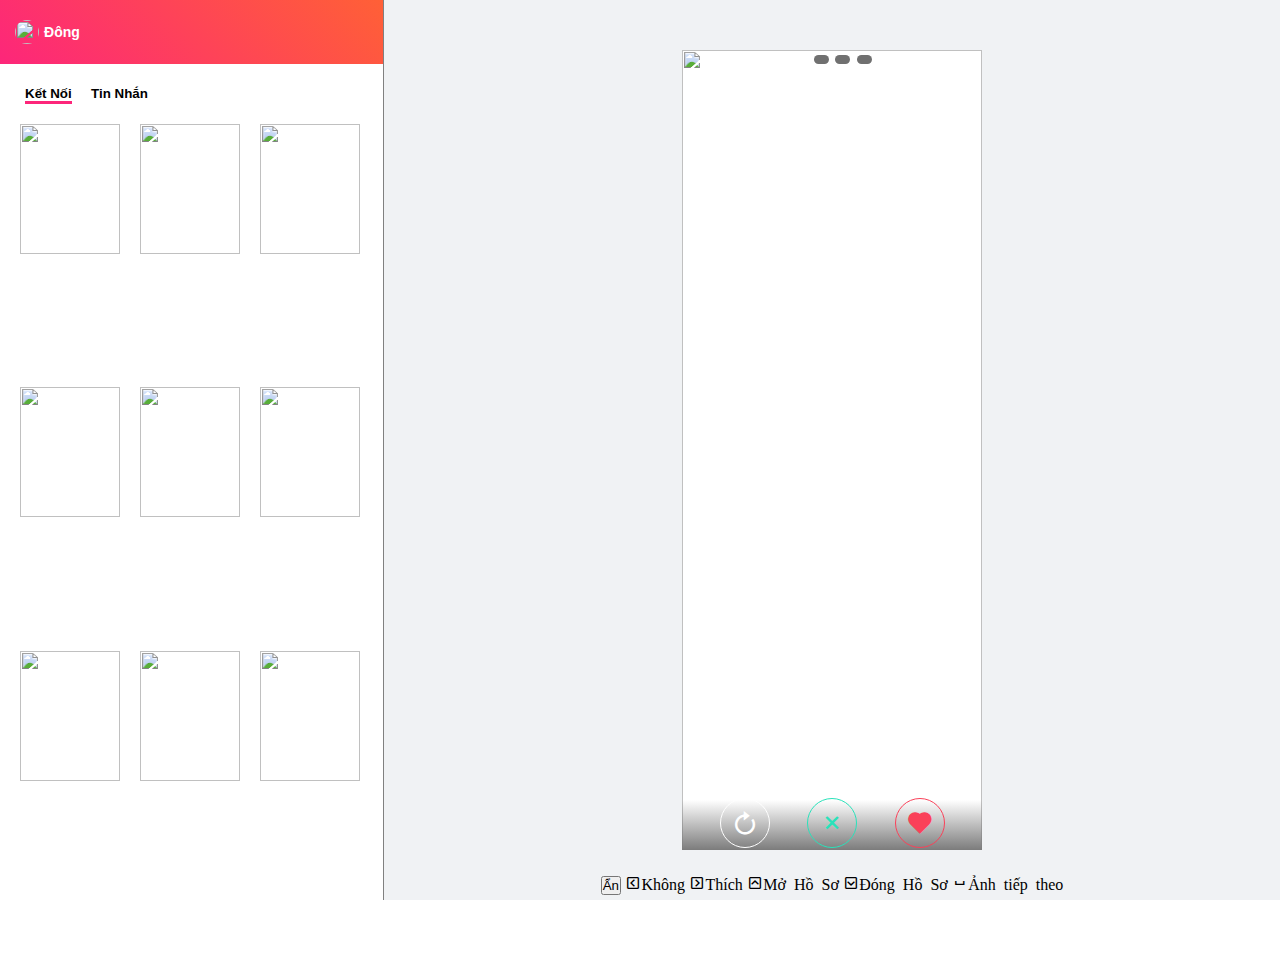
==== Project RobinTinder/website/index.html @ 0c8e7c8d "new" ====
<!DOCTYPE html>
<html lang="en">
<head>
    <meta charset="UTF-8">
    <meta http-equiv="X-UA-Compatible" content="IE=edge">
    <meta name="viewport" content="width=device-width, initial-scale=1.0">
    <link href='https://unpkg.com/boxicons@2.1.1/css/boxicons.min.css' rel='stylesheet'>
    <title>Robin Hẹn hò</title>
    <link rel="stylesheet" href="./css/style.css" />
</head>
<body>
    <div class="main">
        <aside class="nav">
            <div class="nav__header">
                <div class="nav__hearder--profile">
                    <a href="#">
                        <img src = "https://scontent.fhph1-3.fna.fbcdn.net/v/t1.6435-1/c1.64.198.199a/p200x200/141433767_1108249559690088_990288042436184426_n.jpg?_nc_cat=107&ccb=1-5&_nc_sid=7206a8&_nc_ohc=5yxEM9Iimv0AX_4k7Ox&_nc_ht=scontent.fhph1-3.fna&oh=00_AT-vqYdzU7_RG4YwBws_REoHUQ_G1kzl29AkfIijrbwnXg&oe=61FCEA38">
                        <h3>Đông</h3>
                    </a>
                </div>
                <div class="nav__header--contact"></div>
            </div>
            <div class="nav__qc"></div>
            <div class="nav_content">
                <div class="nav_content-button">
                    <button type="button" class="nav-button nav-active" data-value = "ket_noi"><spam>Kết Nối</spam></button>
                    <button type="button" class="nav-button" data-value = "tin_nhan"><spam>Tin Nhắn</spam></button>
                </div>
                <div class="nav__content-main" id = "js_nav_content_main"></div>
            </div>
        </aside>
        <div class="content">
            <div class="content__profile">
                <div class="menu" id="js_menu_imgs"></div>
                <div class="content__profile-imgs" id="js_imgs_profile"></div>
                <div class="slide_button">
                    <i class='bx bx-chevron-left' onclick="plusDivs(-1)"></i>
                    <i class='bx bx-chevron-right' onclick="plusDivs(1)"></i>
                </div>
                <div class="content__tt">
                    <div class="content__tt-i" style = " color: #ffffff ; border: 1px solid #ffffff;"><i class='bx bx-revision' ></i></div>
                    <div class="content__tt-i" style = " color:#29e2ba ; border: 1px solid #29e2ba"><i class='bx bx-x'></i></div>
                    <div class="content__tt-i" style = " color: #fa4159 ;  border: 1px solid #fa4159"><i class='bx bxs-heart'></i></div>
                </div>
            </div>
            <div class="content_hd">
                <button>Ẩn</button>
                <i class='bx bx-chevron-left-square'><span>Không</span></i>
                <i class='bx bx-chevron-right-square'>T<span>hích</span></i>
                <i class='bx bx-chevron-up-square'><span>Mở Hồ Sơ</span> </i>
                <i class='bx bx-chevron-down-square'><span>Đóng Hồ Sơ</span> </i>
                <i class='bx bx-space-bar'><span>Ảnh tiếp theo</span></i>
            </div>
        </div>
    </div>
</body>
<script  type="text/javascript" src ="./js/main.js" ></script>
</html>
---- Project RobinTinder/website/css/style.css ----
*{
    margin: 0;
    padding: 0;
    box-sizing: border-box;
}
body{
    font-family: sans-serif,Helvetica,Arial;
    overflow: hidden;

}
a{
    text-decoration: none;
}
.main{
    background-color: #f0f2f4;
    height: 100vh;
    width: 100%;
    display: flex;
}
.nav{
    position: relative;
    flex-basis: 30%;
    min-width: 250px;
    height: 100%;
    border-right: .1px solid gray;
}
.nav__header{
    background: linear-gradient(
45deg,#fd267a,#ff6036);
    background-image: linear-gradient(
45deg, rgb(253, 38, 122), rgb(255, 96, 54));
    width: 100%;
    display: flex;
    overflow: hidden;
}
.nav__hearder--profile{
    padding: 15px 10px;
}
.nav__hearder--profile a{
    display: flex;
    padding: 5px;
    align-items: center;
    color: #fff;
    font-size: 12px;
    flex-basis: 25%;
    cursor: pointer;
}
.nav__hearder--profile img{
    height: 1.5rem;
    width: 1.5rem;
    border-radius: 50%;
    margin-right: 5px;
}
.nav__hearder--profile a:hover{
    background-color: rgba(0,0,0,.32)!important;
    border-radius: 36px;
}
.nav_content{
    background-color: #fff;
    padding: 10px;
    height: 100%;
    overflow: hidden;
}
.nav_content-button{
    padding: 10px;
}
.nav-button{
    border: none;
    background-color: #fff;
    font-weight: bold;
    cursor: pointer;
    margin-right: 10px;
    margin-left: 5px;
}
.nav-active{
    border-bottom: 3px solid #fd267a;
}
.nav__content-main{
    overflow: scroll;
    height: calc(100% - 90px);
    width: 100%;
    display: flex;
    flex-wrap: wrap;
}
.nav__content-main  .connection{
    position: relative;
    cursor: pointer;
}
.nav__content-main  .connection img{
    width: 100px;
    height: 130px;
    object-fit: cover;
    margin: 10px;
}
.nav__content-main .connection .connection_span{
    width: 90%;
    white-space: pre-wrap;
    position: absolute;
    left: 15px;
    bottom: 40px;
    color: #fff;
}
.nav__content-main .connection .connection_span h3{
    position: absolute;
    font-size: 12px;
    hyphens: none;
    white-space: nowrap;
    text-overflow: ellipsis;
    overflow: hidden;
    max-width: 80%;
}


.nav__content-main .messger{
    height: 80px;
    width: 100%;
    display: flex;
    cursor: pointer;
}

.nav__content-main .messger img{
    width: 50px;
    height: 50px;
    object-fit: cover;
    margin: 10px;
    border-radius: 50%;
}
.nav__content-main .messger .connection_span{
    font-size: 12px;
    hyphens: none;
   
    white-space: nowrap;
    text-overflow: ellipsis;
    overflow: hidden;
    max-width: 80%;
}
.nav__content-main .messger .messger-content {
    margin: 10px;
    padding: 5px;
}
.nav__content-main .messger .messger-content p {
    color: grey;
    font-size: 13px;
    text-align: center;
    padding: 5px;
    hyphens: none;
    white-space: nowrap;
    text-overflow: ellipsis;
    overflow: hidden;
    width: 100%;
    max-width: 80%;
}
::-webkit-scrollbar {
    display: none;
}
.content{
    height: 100%;
    position: relative;
    overflow: hidden; 
    text-align: center;
    flex-basis: 70%;
}
.content__profile{
    position: absolute;
    width: 300px;
    background-color: #fff;
    height: calc(100vh - 100px);
    top: 50%;
    left: 50%;
    transform: translate(-50%, -50%);
    overflow: hidden;
}
.content__profile-imgs{
    position: absolute;
    left: 0;
    top: 0;
    z-index: 15;
    width: 100%;
    height: 100%;
}
.slide {
    width: 100%;
    height: 100%;
    background-size: cover;
    background-position: 50% 50%;
    transition: left 0s .75s;
    object-fit: cover;
}
.slide_button{
    position: absolute;
    left: 0;
    top: 0;
    width: 100%;
    height: 100%;
    z-index: 125;
    display: flex;
}
.slide_button i {
    font-size: 50px;
    color: #fff;
    width: 50%;
    height: 100%;
    display: flex;
    align-items: center;
    cursor: pointer;
}
.slide_button i:nth-child(1){
    justify-content: flex-start;
}
.slide_button i:nth-child(2){
    justify-content: flex-end;
}
.slide_button i :hover{
    background: rgba(255,255,255,0.15);
}
.menu{
    position: absolute;
    left: 0;
    z-index: 120;
    width: 100%;
    top: 5px;
}
.menu label {
    cursor: pointer;
    display: inline-block;
    width: 15px;
    height: 9px;
    background: rgb(112 112 112);
    border-radius: 50px;
    margin: 0 .2em 1em;
    transition: all .3s ease;
}
.content__tt{
    position: absolute;
    display: flex;
    justify-content: space-evenly;
    align-items: center;
    left: 0;
    z-index: 130;
    width: 100%;
    bottom: 0;
    height: 50px;
    background-image: linear-gradient( 
        0deg, rgb(124 124 124), rgb(255, 96, 54,0))
}
.content__tt .content__tt-i{
    width: 50px;
    height: 50px;
    /* padding: 10px; */
    border-radius: 50%;
    display: flex;
    align-items: center;
    justify-content: center;
    font-size: 1.75rem;
    cursor: pointer;
    margin-bottom: 5px;
}
.content__tt .content__tt-i :hover{
    font-size: 2rem;
}
.content_hd{
    position: absolute;
    bottom: 5px;
    left: 50%;
    transform: translate(-50%,0);
    width: 100%;
}
.content_hd i {
    
}
@media screen and (max-width: 760px) {
    .nav{
        display: none;
    }
}
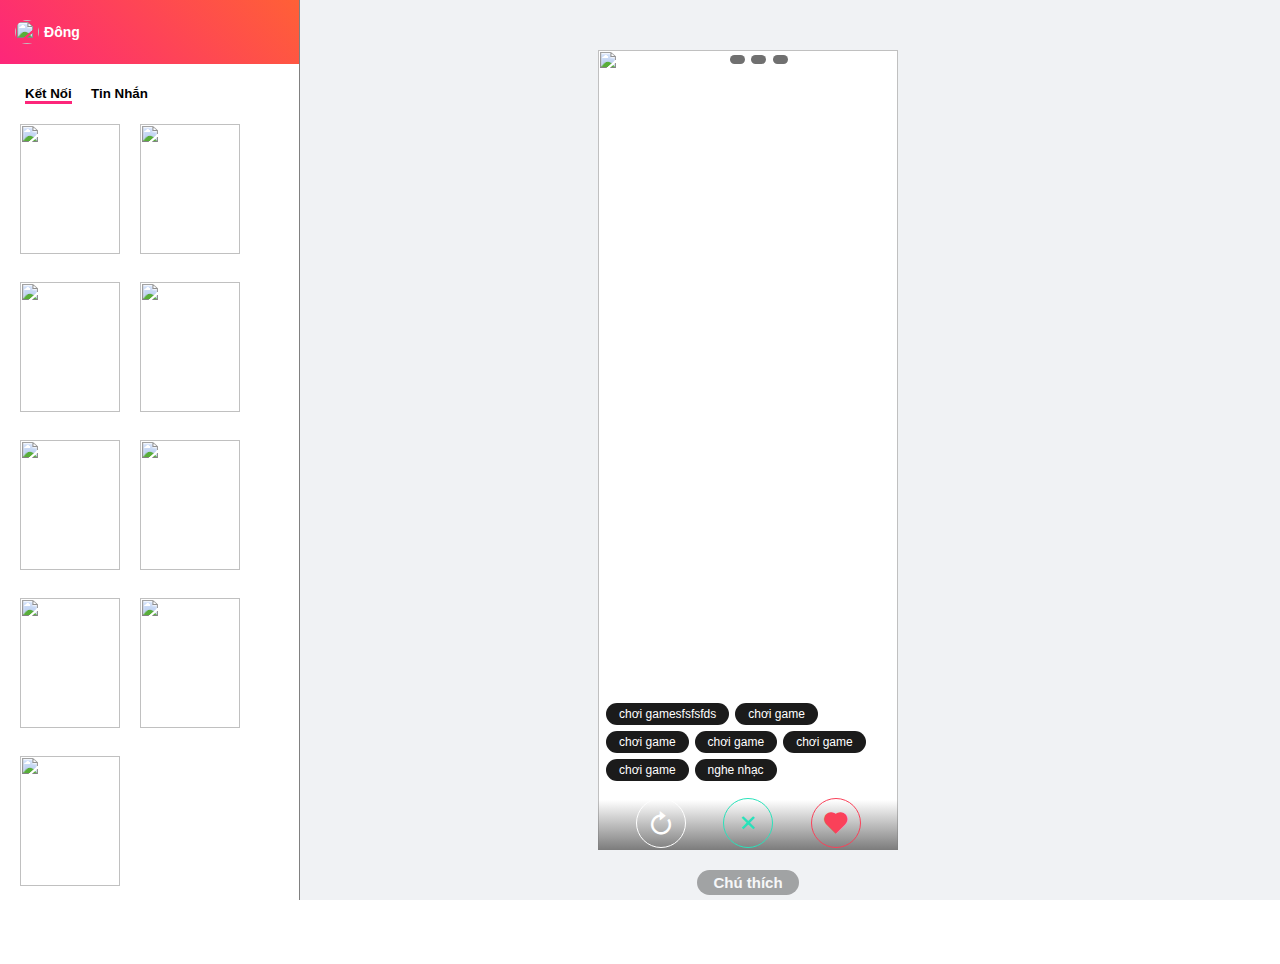
==== commit 91dc2cf4: "update" ====
--- a/Project RobinTinder/website/index.html
+++ b/Project RobinTinder/website/index.html
@@ -5,37 +5,41 @@
     <meta http-equiv="X-UA-Compatible" content="IE=edge">
     <meta name="viewport" content="width=device-width, initial-scale=1.0">
     <link href='https://unpkg.com/boxicons@2.1.1/css/boxicons.min.css' rel='stylesheet'>
+    <!-- jQuery library -->
+	<script src="https://ajax.googleapis.com/ajax/libs/jquery/3.4.1/jquery.min.js"></script>
+
+	<!-- Popper JS -->
+	<script src="https://cdnjs.cloudflare.com/ajax/libs/popper.js/1.16.0/umd/popper.min.js"></script>
+
+	<!-- Latest compiled JavaScript -->
+	<script src="https://maxcdn.bootstrapcdn.com/bootstrap/4.4.1/js/bootstrap.min.js"></script>
+
     <title>Robin Hẹn hò</title>
     <link rel="stylesheet" href="./css/style.css" />
+    <script  type="text/javascript" src ="./js/config.js" ></script>
+
 </head>
 <body>
     <div class="main">
         <aside class="nav">
             <div class="nav__header">
                 <div class="nav__hearder--profile">
-                    <a href="#">
-                        <img src = "https://scontent.fhph1-3.fna.fbcdn.net/v/t1.6435-1/c1.64.198.199a/p200x200/141433767_1108249559690088_990288042436184426_n.jpg?_nc_cat=107&ccb=1-5&_nc_sid=7206a8&_nc_ohc=5yxEM9Iimv0AX_4k7Ox&_nc_ht=scontent.fhph1-3.fna&oh=00_AT-vqYdzU7_RG4YwBws_REoHUQ_G1kzl29AkfIijrbwnXg&oe=61FCEA38">
-                        <h3>Đông</h3>
-                    </a>
+                    
                 </div>
                 <div class="nav__header--contact"></div>
             </div>
             <div class="nav__qc"></div>
             <div class="nav_content">
-                <div class="nav_content-button">
-                    <button type="button" class="nav-button nav-active" data-value = "ket_noi"><spam>Kết Nối</spam></button>
-                    <button type="button" class="nav-button" data-value = "tin_nhan"><spam>Tin Nhắn</spam></button>
-                </div>
-                <div class="nav__content-main" id = "js_nav_content_main"></div>
             </div>
         </aside>
         <div class="content">
             <div class="content__profile">
                 <div class="menu" id="js_menu_imgs"></div>
                 <div class="content__profile-imgs" id="js_imgs_profile"></div>
+                <div class="content__profile-main" id="js_main_profile"></div>
                 <div class="slide_button">
-                    <i class='bx bx-chevron-left' onclick="plusDivs(-1)"></i>
-                    <i class='bx bx-chevron-right' onclick="plusDivs(1)"></i>
+                    <i class='bx bx-chevron-left' onclick="app.plusDivs(-1)"></i>
+                    <i class='bx bx-chevron-right' onclick="app.plusDivs(1)"></i>
                 </div>
                 <div class="content__tt">
                     <div class="content__tt-i" style = " color: #ffffff ; border: 1px solid #ffffff;"><i class='bx bx-revision' ></i></div>
@@ -44,12 +48,27 @@
                 </div>
             </div>
             <div class="content_hd">
-                <button>Ẩn</button>
-                <i class='bx bx-chevron-left-square'><span>Không</span></i>
-                <i class='bx bx-chevron-right-square'>T<span>hích</span></i>
-                <i class='bx bx-chevron-up-square'><span>Mở Hồ Sơ</span> </i>
-                <i class='bx bx-chevron-down-square'><span>Đóng Hồ Sơ</span> </i>
-                <i class='bx bx-space-bar'><span>Ảnh tiếp theo</span></i>
+                <button onclick="noneitems()">Chú thích</button>
+                <div class="content_hd-item">
+                    <i class='bx bx-space-bar'></i>
+                    <span>Ảnh tiếp theo</span>
+                </div>
+                <div class="content_hd-item">
+                    <i class='bx bx-chevron-left-square'></i>
+                    <span>Không</span>
+                </div>
+                <div class="content_hd-item">
+                    <i class='bx bx-chevron-right-square'></i>
+                    <span>Thích</span>
+                </div>
+                <div class="content_hd-item">
+                    <i class='bx bx-chevron-up-square'> </i>
+                <span>Mở Hồ Sơ</span>
+                </div>
+                <div class="content_hd-item">
+                    <i class='bx bx-chevron-down-square'> </i>
+                    <span>Đóng Hồ Sơ</span>
+                </div>
             </div>
         </div>
     </div>
--- a/Project RobinTinder/website/css/style.css
+++ b/Project RobinTinder/website/css/style.css
@@ -19,7 +19,7 @@
 }
 .nav{
     position: relative;
-    flex-basis: 30%;
+    width: 300px;
     min-width: 250px;
     height: 100%;
     border-right: .1px solid gray;
@@ -178,6 +178,13 @@
     width: 100%;
     height: 100%;
 }
+.content__profile-imgs h1{
+    position: absolute;
+    left: 50%;
+    top: 50%;
+    z-index: 30;
+    transform: translate(-50%, -50%);
+}
 .slide {
     width: 100%;
     height: 100%;
@@ -258,15 +265,149 @@
 .content__tt .content__tt-i :hover{
     font-size: 2rem;
 }
-.content_hd{
+.content_hd {
     position: absolute;
     bottom: 5px;
-    left: 50%;
-    transform: translate(-50%,0);
-    width: 100%;
-}
-.content_hd i {
-    
+    width: 100%;
+    display: flex;
+    justify-content: center;
+}
+.content_hd-item {
+    position: relative;
+    text-align: center;
+    display: flex;
+    align-items: center;
+    margin-right: 10px;
+    text-transform: uppercase;
+    display: none;
+}
+.content_hd .content_hd-item i {
+    color: rgb(100, 100, 100);
+    padding: 5px;
+    font-size: 1.3rem;
+    text-align: center;
+}
+.content_hd  button {
+    padding: 4px 16px;
+    opacity: .4;
+    font-size: 15px;
+    cursor: pointer;
+    color: #fff;
+    background-color: rgb(46, 46, 46);
+    border-radius: 100px;
+    border: 1px;
+    font-weight: bold;
+}
+.content_hd .content_hd-item span{
+    color: #000;
+    font-size: 15px;
+    font-family: sans-serif,Helvetica,Arial;
+}
+.show{
+    display: flex;
+}
+.content__profile-main{
+    position: absolute;
+    z-index: 16;
+    bottom: 150px;
+    color: white;
+}
+.content__profile-main h1{
+    white-space: nowrap;
+    text-overflow: ellipsis;
+    overflow: hidden;
+    width: 100%;
+    max-width: 80%;
+    margin: 10px;
+    font-size: 1.75rem;
+}
+.content__profile-main h1 span {
+    position: absolute;
+    right: 10px;
+}
+.content__profile-main-hobbys{
+    position: absolute;
+    left: 5px;
+    display: flex;
+    font: 0.75em sans-serif;
+    flex-wrap: wrap;
+}
+.content__profile-main-hobbys div {
+    padding: 4px 13px;
+    background: rgb(27, 27, 27) ;
+    margin: 3px;
+    border-radius: 36px;
+    white-space: nowrap;
+    text-overflow: ellipsis;
+    overflow: hidden;
+    max-width: 80%;
+   
+}
+#form-login , #form-register{
+    opacity: 0;
+    display: block;
+    position: absolute;
+    transition:  .4s ease;
+
+}
+#form-register{
+    left: 100%;
+}
+.login-register h2{
+    text-align: center;
+}
+.form {
+    margin-top: 10px;
+}
+.form input[type="email"], .form input[type="password"],.form input[type="text"] ,.form input[type="number"] ,.form button {
+    width: 80%;
+    margin-left: 10%;
+    margin-bottom: 20px;
+    height: 40px;
+    border-radius: 5px;
+    outline: 0;
+    -moz-outline-style: none;
+}
+.form input[type="email"], .form input[type="password"],.form input[type="text"] ,.form input[type="number"]  {
+  border: 1px solid #bbb;
+  padding: 0 0 0 10px;
+  font-size: 14px;
+  
+}
+.form button {
+    background: #e74c3c;
+    border:none;
+    color: white;
+    font-size: 18px;
+    font-weight: 200;
+    cursor: pointer;
+    transition: box-shadow .4s ease;
+}
+.form button :hover {
+    box-shadow: 1px 1px 5px #555;  
+}
+.form button :active {
+    box-shadow: 1px 1px 7px #222;  
+}
+.form .form_login-button {
+    text-align: center;
+    font-size: 10px;
+    color: #3498db;
+    cursor: pointer;
+}  
+.form p{
+    padding-bottom: 10px;
+}
+.form_register-interest{
+    display: flex;
+    margin-left: 10%;
+    flex-wrap: wrap;
+    width: 80%;
+    max-width: 80%;
+    justify-content: space-between;
+}
+.form_register-interest > div {
+    padding: 5px;
 }
 @media screen and (max-width: 760px) {
     .nav{
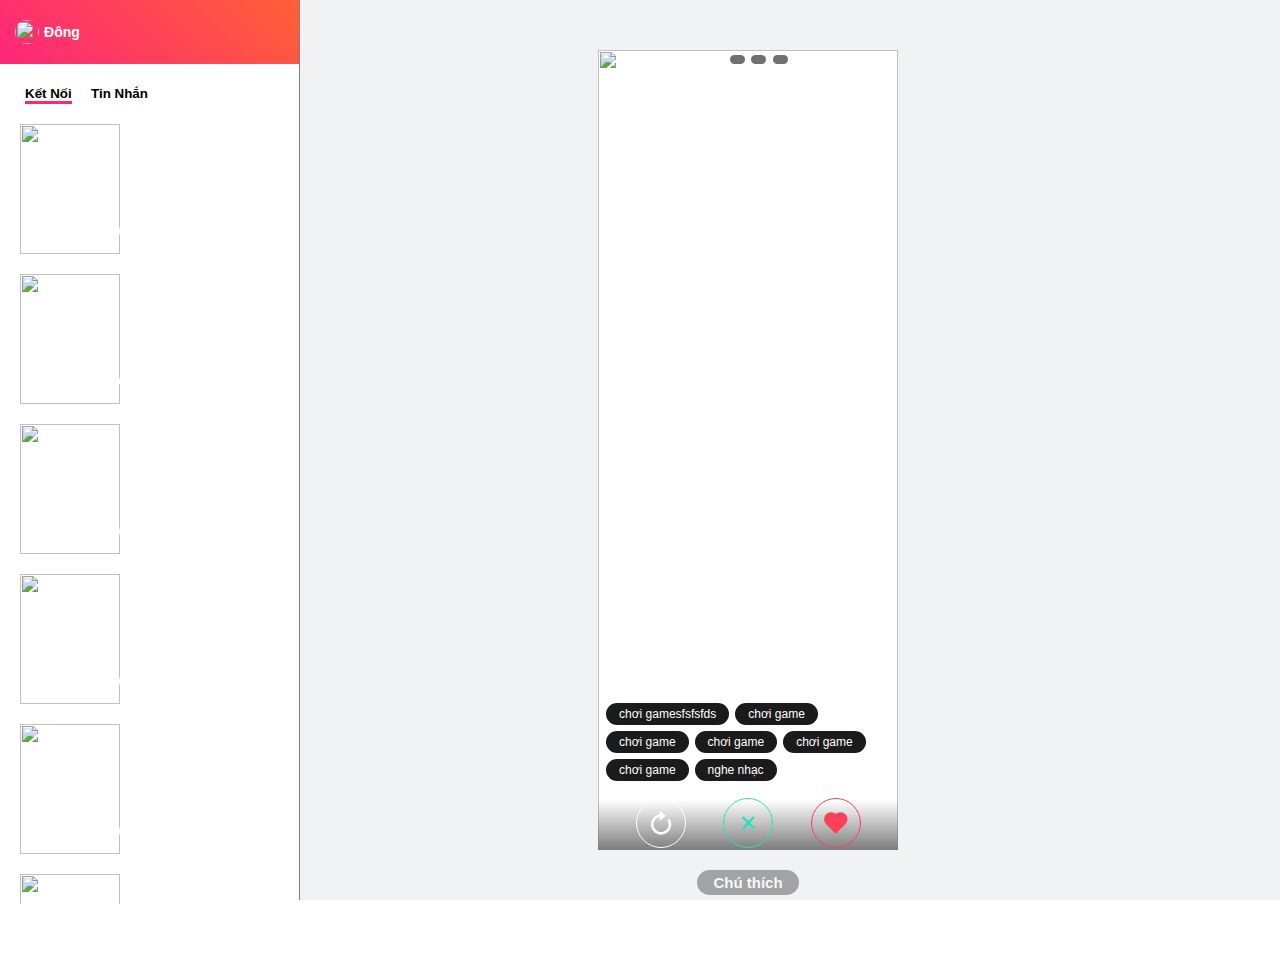
==== commit f8af8ab5: "update" ====
--- a/Project RobinTinder/website/index.html
+++ b/Project RobinTinder/website/index.html
@@ -5,15 +5,7 @@
     <meta http-equiv="X-UA-Compatible" content="IE=edge">
     <meta name="viewport" content="width=device-width, initial-scale=1.0">
     <link href='https://unpkg.com/boxicons@2.1.1/css/boxicons.min.css' rel='stylesheet'>
-    <!-- jQuery library -->
-	<script src="https://ajax.googleapis.com/ajax/libs/jquery/3.4.1/jquery.min.js"></script>
-
-	<!-- Popper JS -->
-	<script src="https://cdnjs.cloudflare.com/ajax/libs/popper.js/1.16.0/umd/popper.min.js"></script>
-
-	<!-- Latest compiled JavaScript -->
-	<script src="https://maxcdn.bootstrapcdn.com/bootstrap/4.4.1/js/bootstrap.min.js"></script>
-
+    <script src="https://ajax.googleapis.com/ajax/libs/jquery/3.5.1/jquery.min.js"></script>
     <title>Robin Hẹn hò</title>
     <link rel="stylesheet" href="./css/style.css" />
     <script  type="text/javascript" src ="./js/config.js" ></script>
--- a/Project RobinTinder/website/css/style.css
+++ b/Project RobinTinder/website/css/style.css
@@ -80,7 +80,7 @@
     height: calc(100% - 90px);
     width: 100%;
     display: flex;
-    flex-wrap: wrap;
+    flex-direction: column;
 }
 .nav__content-main  .connection{
     position: relative;
@@ -359,6 +359,7 @@
 .form {
     margin-top: 10px;
 }
+
 .form input[type="email"], .form input[type="password"],.form input[type="text"] ,.form input[type="number"] ,.form button {
     width: 80%;
     margin-left: 10%;
@@ -367,6 +368,7 @@
     border-radius: 5px;
     outline: 0;
     -moz-outline-style: none;
+    
 }
 .form input[type="email"], .form input[type="password"],.form input[type="text"] ,.form input[type="number"]  {
   border: 1px solid #bbb;
@@ -374,19 +376,27 @@
   font-size: 14px;
   
 }
-.form button {
+.form .button {
     background: #e74c3c;
     border:none;
     color: white;
     font-size: 18px;
     font-weight: 200;
-    cursor: pointer;
-    transition: box-shadow .4s ease;
-}
-.form button :hover {
+    width: 50%;
+    border-radius: 36px;
+    cursor: pointer;
+    padding: 10px;
+    text-align: center;
+    margin-left: 50%;
+    transform: translate(-50%, 0);
+    margin-bottom: 10px;
+    margin-bottom: 10px;
+
+}
+.form .button :hover {
     box-shadow: 1px 1px 5px #555;  
 }
-.form button :active {
+.form .button :active {
     box-shadow: 1px 1px 7px #222;  
 }
 .form .form_login-button {
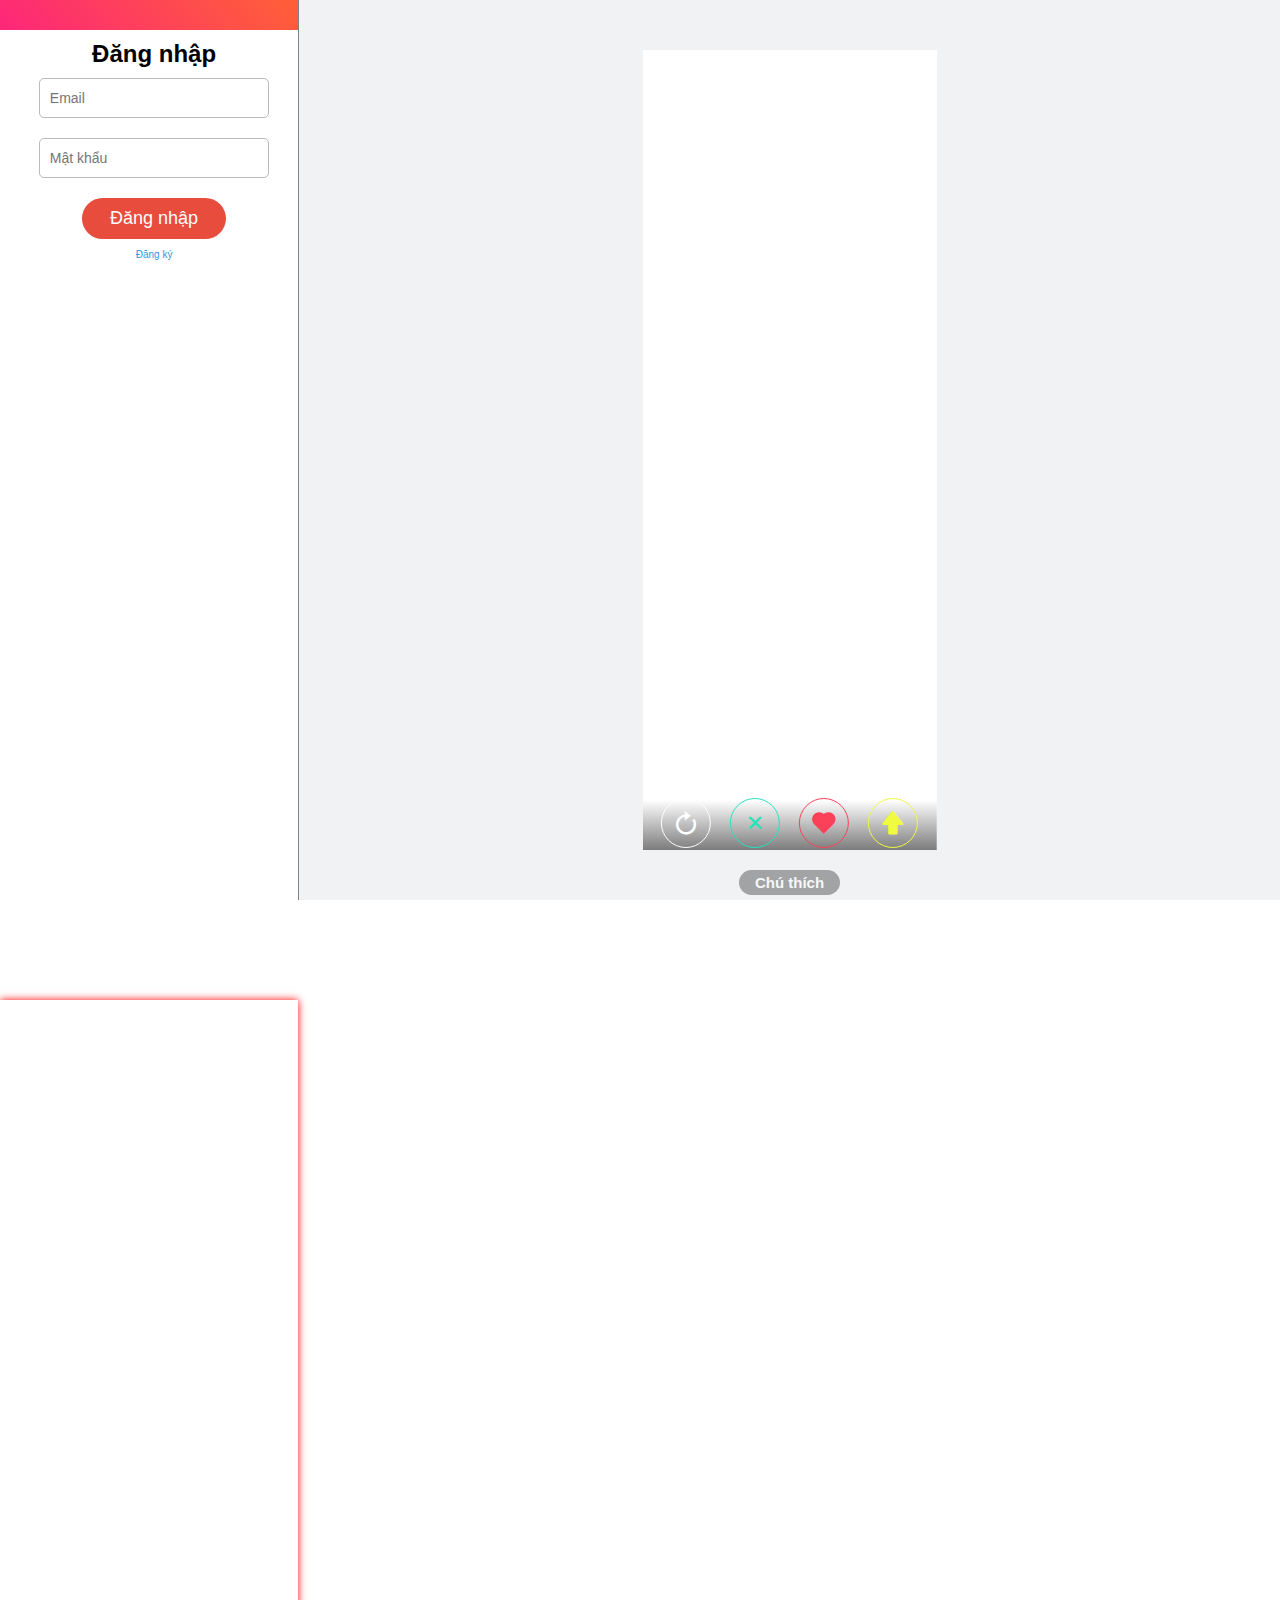
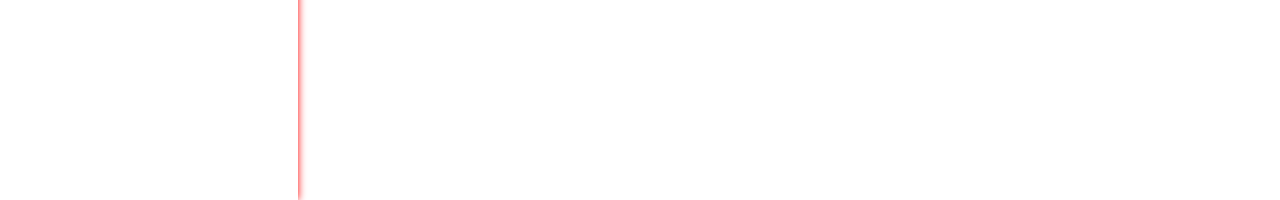
==== commit 50fe96fd: "new" ====
--- a/Project RobinTinder/website/index.html
+++ b/Project RobinTinder/website/index.html
@@ -8,20 +8,21 @@
     <script src="https://ajax.googleapis.com/ajax/libs/jquery/3.5.1/jquery.min.js"></script>
     <title>Robin Hẹn hò</title>
     <link rel="stylesheet" href="./css/style.css" />
+    <script type="text/javascript" src = "./js/md5.js"></script>
     <script  type="text/javascript" src ="./js/config.js" ></script>
-
 </head>
 <body>
     <div class="main">
         <aside class="nav">
             <div class="nav__header">
                 <div class="nav__hearder--profile">
-                    
                 </div>
                 <div class="nav__header--contact"></div>
             </div>
             <div class="nav__qc"></div>
             <div class="nav_content">
+            </div>
+            <div class="nav_profile top100">
             </div>
         </aside>
         <div class="content">
@@ -34,9 +35,11 @@
                     <i class='bx bx-chevron-right' onclick="app.plusDivs(1)"></i>
                 </div>
                 <div class="content__tt">
-                    <div class="content__tt-i" style = " color: #ffffff ; border: 1px solid #ffffff;"><i class='bx bx-revision' ></i></div>
-                    <div class="content__tt-i" style = " color:#29e2ba ; border: 1px solid #29e2ba"><i class='bx bx-x'></i></div>
-                    <div class="content__tt-i" style = " color: #fa4159 ;  border: 1px solid #fa4159"><i class='bx bxs-heart'></i></div>
+                    <div class="content__tt-i" id = "js_reload" style = " color: #ffffff ; border: 1px solid #ffffff;"><i class='bx bx-revision' ></i></div>
+                    <div class="content__tt-i" id = "js_notym" style = " color:#29e2ba ; border: 1px solid #29e2ba"><i class='bx bx-x'></i></div>
+                    <div class="content__tt-i" id = "js_tym" style = " color: #fa4159 ;  border: 1px solid #fa4159"><i class='bx bxs-heart'></i></div>
+                    <div class="content__tt-i" id = "js_renderprofile" style = " color: #effa41 ;  border: 1px solid #effa41"><i class='bx bxs-upvote'></i></div>
+                
                 </div>
             </div>
             <div class="content_hd">
@@ -62,8 +65,21 @@
                     <span>Đóng Hồ Sơ</span>
                 </div>
             </div>
+            <div class="content_profile" style="display: none;">
+            </div>
+            <div class="content_messger" style="display: none;">
+                <div class="content_messger-main">  
+                </div>
+                <div class="content_messger-profile">
+                </div>
+
+            </div>
         </div>
     </div>
 </body>
+<script  type="text/javascript" src ="./js/init.js" ></script>
+<script  type="text/javascript" src ="./js/checkLogin.js" ></script>
+<script type="text/javascript" src ="./js/render.js"></script>
+<script type="text/javascript" src ="./js/handerEvent.js"></script>
 <script  type="text/javascript" src ="./js/main.js" ></script>
 </html>--- a/Project RobinTinder/website/css/style.css
+++ b/Project RobinTinder/website/css/style.css
@@ -19,8 +19,7 @@
 }
 .nav{
     position: relative;
-    width: 300px;
-    min-width: 250px;
+    width: 390px;
     height: 100%;
     border-right: .1px solid gray;
 }
@@ -60,6 +59,7 @@
     padding: 10px;
     height: 100%;
     overflow: hidden;
+    position: relative;
 }
 .nav_content-button{
     padding: 10px;
@@ -77,14 +77,20 @@
 }
 .nav__content-main{
     overflow: scroll;
-    height: calc(100% - 90px);
-    width: 100%;
-    display: flex;
-    flex-direction: column;
+    width: 100%;
+    height: calc(100% - 100px);
+    display: flex;
+    flex-wrap: wrap;
+    justify-content: space-between;
+    position: relative;
+    align-content: flex-start;
 }
 .nav__content-main  .connection{
-    position: relative;
-    cursor: pointer;
+   display: flex;
+   flex-direction: column;
+   position: relative;
+   height: 150px;
+   cursor: pointer;
 }
 .nav__content-main  .connection img{
     width: 100px;
@@ -92,24 +98,56 @@
     object-fit: cover;
     margin: 10px;
 }
+
+.nav_profile-main .button{
+    margin-top: 10px;
+}
 .nav__content-main .connection .connection_span{
-    width: 90%;
-    white-space: pre-wrap;
-    position: absolute;
-    left: 15px;
-    bottom: 40px;
+   position: absolute;
+   width: 100%;
+   color: white;
+   font-weight: bold;
+   bottom: 10px;
+   margin: 10px;
+   font-size: 12px;
+   padding-left: 5px;
+   hyphens: none;
+   white-space: nowrap;
+   text-overflow: ellipsis;
+   max-width: 80%;
+   overflow: hidden;
+}
+
+.nav__header--contact {
+    width: 100%;
+    display: flex;
+    flex-direction: row;
+    justify-content: flex-end;
+    align-items: center;
+    margin: 10px;
+}
+.nav__header--contact div{
+    text-align: center;
+    width: 32px;
+    height: 32px;
+    background-color: rgba(0,0,0,.32);
+    border-radius: 50%;
+    display: flex;
+    align-content: center;
+    align-items: center;
+    justify-content: center;
+    cursor: pointer;
+}
+.nav__header--contact  i {
     color: #fff;
-}
-.nav__content-main .connection .connection_span h3{
-    position: absolute;
-    font-size: 12px;
-    hyphens: none;
-    white-space: nowrap;
-    text-overflow: ellipsis;
-    overflow: hidden;
-    max-width: 80%;
-}
-
+    font-size: 20px;
+    font-weight: 400 !important;
+}    
+
+    
+.bottom100{
+    bottom: 100%;
+}
 
 .nav__content-main .messger{
     height: 80px;
@@ -150,19 +188,151 @@
     width: 100%;
     max-width: 80%;
 }
-::-webkit-scrollbar {
-    display: none;
-}
+
+
+.nav_profile{
+    overflow: scroll;
+    width: 100%;
+    height: calc(100% - 100px);
+    position: absolute;
+    margin-top: 100px;
+    top: 0;
+    display: flex;
+    flex-direction: column;
+    flex-wrap: nowrap;
+    align-items: center;
+    background-color: #fff;
+    padding: 10px;
+    box-shadow: 0px 0px 8px 0px rgb(255 0 0);
+}
+.nav_profile .nav_profile-imgavt {
+    border: 1px solid rgba(112 112 112 / 60%);
+    position: relative;
+}
+.nav_profile .nav_profile-imgavt img{
+    width: 250px;
+    height: 250px;
+    object-fit: cover;
+   
+}
+.nav_profile .nav_profile-imgavt::before {
+   content: "";
+   position: absolute;
+   background: linear-gradient(
+    180deg, rgb(255 255 255 / 0%), rgb(78 78 78 / 35%));
+   width: 250px;
+   height: 40px;
+   z-index:  2;
+   bottom: 0;
+   
+}
+.nav_profile-main{
+    top: 290px;
+    left: 20px;
+    
+}
+.nav_profile .label{
+    box-sizing: initial;
+    width: 70px;
+    height: 20px;
+    cursor: pointer;
+    margin: 5px;
+    border-radius: 5px;
+    padding: 5px;
+    background: #e74c3c;
+    color: white;
+}
+.nav_profile input[type="text"] {
+    padding: 3px 5px;
+    margin: 5px;
+    width: 100%;
+    font-size: 16px;
+}
+.nav_profile input[type="number"] {
+    padding: 3px 5px;
+    margin: 5px;
+    width: 100%;
+    font-size: 16px;
+}
+.nav_profile select {
+    padding: 3px 5px;
+    margin: 5px;
+    width: 100%;
+    font-size: 16px;
+}
+.nav_profile-main h3{
+    font: 20px sans-serif;
+    margin-bottom: 5px;
+    
+}
+.nav_profile-main-listimg {
+    display: flex;
+    width: 230px;
+    overflow: scroll;
+    flex-direction: column;
+
+}
+.nav_profile-main-listimg  input[type="text"] {
+    padding: 3px 5px;
+    margin: 5px;
+    width: 100%;
+    font-size: 16px;
+    height: 50px;
+}
+.imgconent{
+    display: flex;
+    align-items: center;
+}
+.imgconent img{
+    width: 80px;
+    object-fit: cover;
+    padding: 5px;
+    margin: 5px;
+}
+hr{
+    width: 100%;
+}
+.hilight{
+    font-weight: bold !important;
+    margin-bottom: 10px !important;
+    width: 190px;
+    hyphens: none;
+    white-space: nowrap;
+    text-overflow: ellipsis;
+    overflow: hidden;
+}
+.hilight span {
+    position: absolute;
+    left: 232px;
+    font-weight: bold;
+    top: 270px;
+}
+
+.nav_profile-main h3 span,.content_profile h3 span{
+    font-size: 16px;
+    word-break: break-word;
+}
+.nav_profile-main .content__profile-main-hobbys  {
+    color: #f0f2f4;
+    display: flex;
+    width: 250px;
+    left: 0;
+    position: relative;
+}
+.nav_profile-main .content__profile-main-hobbys div {
+    max-width: 100%;
+}
+
 .content{
+    width: 100%;
     height: 100%;
     position: relative;
     overflow: hidden; 
     text-align: center;
-    flex-basis: 70%;
-}
-.content__profile{
-    position: absolute;
-    width: 300px;
+}
+.content__profile,.content_profile{
+    position: absolute;
+    width: 30%;
     background-color: #fff;
     height: calc(100vh - 100px);
     top: 50%;
@@ -171,12 +341,22 @@
     overflow: hidden;
 }
 .content__profile-imgs{
-    position: absolute;
+    position: relative;
     left: 0;
     top: 0;
     z-index: 15;
     width: 100%;
     height: 100%;
+} 
+.content__profile-imgs span{
+    position: absolute;
+    color: white;
+    font-size: 20px;
+    font-weight: bold;
+    bottom: 200px;
+    left: 50%;
+    transform: translate(-50%,0);
+    width: 100%;
 }
 .content__profile-imgs h1{
     position: absolute;
@@ -185,7 +365,12 @@
     z-index: 30;
     transform: translate(-50%, -50%);
 }
-.slide {
+.slide{
+    width: 100%;
+    height: 100%;
+    position: relative;
+}
+.slide img{
     width: 100%;
     height: 100%;
     background-size: cover;
@@ -220,12 +405,35 @@
 .slide_button i :hover{
     background: rgba(255,255,255,0.15);
 }
+.emphasize{
+    background-color: rgba(0,0,0,.32)!important;
+    border-radius: 36px;
+}
+.top100{
+    top: 100%;
+}
 .menu{
     position: absolute;
     left: 0;
     z-index: 120;
     width: 100%;
     top: 5px;
+}
+#js_hiddenprofile{
+    position: absolute;
+    width: 50px;
+    height: 50px;
+    background: #E74C3c;
+    display: flex;
+    /* align-content: center; */
+    justify-content: center;
+    align-items: center;
+    border-radius: 50%;
+    color: white;
+    font-size: 20px;
+    top: 50%;
+    right: 13px;
+    cursor: pointer;
 }
 .menu label {
     cursor: pointer;
@@ -340,8 +548,6 @@
     white-space: nowrap;
     text-overflow: ellipsis;
     overflow: hidden;
-    max-width: 80%;
-   
 }
 #form-login , #form-register{
     opacity: 0;
@@ -360,23 +566,22 @@
     margin-top: 10px;
 }
 
-.form input[type="email"], .form input[type="password"],.form input[type="text"] ,.form input[type="number"] ,.form button {
+#genderoption ,.form input[type="email"], .form input[type="password"],.form input[type="text"] ,.form input[type="number"] ,.form button {
     width: 80%;
     margin-left: 10%;
     margin-bottom: 20px;
     height: 40px;
     border-radius: 5px;
     outline: 0;
-    -moz-outline-style: none;
-    
-}
-.form input[type="email"], .form input[type="password"],.form input[type="text"] ,.form input[type="number"]  {
+}
+
+#genderoption ,.form input[type="email"], .form input[type="password"],.form input[type="text"] ,.form input[type="number"]  {
   border: 1px solid #bbb;
   padding: 0 0 0 10px;
   font-size: 14px;
   
 }
-.form .button {
+.button {
     background: #e74c3c;
     border:none;
     color: white;
@@ -393,10 +598,10 @@
     margin-bottom: 10px;
 
 }
-.form .button :hover {
+ .button :hover {
     box-shadow: 1px 1px 5px #555;  
 }
-.form .button :active {
+.button :active {
     box-shadow: 1px 1px 7px #222;  
 }
 .form .form_login-button {
@@ -416,8 +621,201 @@
     max-width: 80%;
     justify-content: space-between;
 }
+
 .form_register-interest > div {
     padding: 5px;
+}
+.content_profile .nav_profile-imgavt img{
+    height: 300px;
+    width: 100%;
+}
+.content_profile .nav_profile-main{
+    display: flex;
+    flex-direction: column;
+    align-items: flex-start;
+}
+.content_profile .nav_profile-main h3{
+    font: 18px sans-serif;
+    margin: 2px 10px;
+}
+.content_profile .hilight span{
+    top: 310px;
+}
+.content_messger{
+    overflow: hidden;
+    height: 100vh;
+    display: flex;
+    justify-content: space-between;
+}
+.content_messger-main{
+    position: relative;
+    height: 100%;
+    border: 1px solid #ccc;
+    display: flex;
+    flex-direction: column;
+    justify-content: space-between;
+    width: 100%;
+}
+.content_messger-header{
+    height: 60px;
+    background-color: #fff;
+    display: flex;
+    padding: 11px;
+    box-sizing: content-box;
+    align-items: center;
+    position: relative;
+    top: 0px;
+}
+.content_messger-body{
+    background-color: #d2d7db;
+    width: 100%;
+    height: 100%;
+    flex: 1 1;
+    display: flex;
+    flex-direction: column;
+    overflow: auto;
+}
+.content_messger-input{
+    background-color: #fff;
+    display: flex;
+    width: 100%;
+    border: 1px solid #ccc;
+}
+.content_messger-input .tacvu, .sender{
+    display: flex;
+    padding: 10px;
+    align-items: center;
+    justify-content: center;
+    font: 1.05em sans-serif;
+   
+}
+.sender{
+    width: 60px;
+    height: 60px;
+    cursor: pointer;
+}
+.content_messger-input .tacvu label{
+    padding: 10px;
+    margin-right: 5px;
+    background:rgb(210 215 219 / 80%);
+    border-radius: 50%;
+    font-size: 20px;
+    cursor: pointer;
+}
+.hiddenmessger{
+    position: absolute;
+    right: 0;
+    width: 50px;
+    height: 50px;
+    background: #E74C3c;
+    display: flex;
+    align-items: center;
+    justify-content: center;
+    font: 1.25em sans-serif;
+    color: #fff;
+    border-radius: 50%;
+    margin: 10px;
+    cursor: pointer;
+}
+.content_messger-input .tacvu input[type="file"]{
+    position: absolute;
+    opacity: 0;
+}
+.content_messger-input input[type="text"]{
+    width: 100%;
+    padding: 10px;
+    border: none;
+    font: 1.05em sans-serif;
+}
+.content_messger-header img{
+    width: 50px;
+    height: 50px;
+    border-radius: 50%;
+    margin-right: 10px;
+}
+.content_messger-profile{
+    height: 100%;
+    position: relative;
+    width: 400px;
+}
+.content_messger-profile img{
+    object-fit: cover;
+    width: 100%;
+    height: 260px;
+}
+.imgshowinput{
+    background: white;
+    position: absolute;
+    width: 500px;
+    bottom: 70px;
+    overflow: scroll;
+    left: 50%;
+    transform: translate(-50%, 0);
+    display: none;
+
+}
+.imgshowinput div{
+    padding: 10px;
+    display: flex;
+    position: relative;
+}
+.imgshowinput div img {
+    height: 100px;
+    width: 100px;
+    object-fit: cover;
+    border: 1px solid #ccc;
+    border-radius: 10px;
+}
+.imgshowinput div .icon{
+    position: absolute;
+    cursor: pointer;
+    right: 0;
+    top: 0;
+    padding: 10px;
+    background-color: rgba(85, 85, 85);
+    color: #fff;
+    border-radius: 50%;
+    font-size: 16px;   
+}
+
+.nav__content-main::-webkit-scrollbar,.nav_profile::-webkit-scrollbar{
+    background: white;
+}
+.messger-body-self,.messger-body-you{
+    border-radius: 10px;
+    border: 1px;
+    margin-bottom: 8px;
+    
+    line-height: 1.5;
+    font-size: 14px;
+    margin: 10px;
+    padding: 10px;
+    background: white;
+    max-width: 500px;
+}
+.messger-body-self{
+    align-self: flex-end;
+}
+.active-messger{
+    border: 1px solid rgb(233 129 0);
+    box-shadow: 20px 7px 9px 0px rgb(233 129 0 / 59%);
+
+}
+.notimessger {
+    border: 1px solid rgb(255, 0, 212);
+}
+.notimessger p{
+    color:rgb(27, 27, 27) !important;
+    font-weight: bold;
+}
+.messger-body-you{
+    align-self: flex-start;
+}
+.messger-body-img img {
+    width: 200px;
+    height: 200px;
+    object-fit: cover;
+    margin: 5px;
 }
 @media screen and (max-width: 760px) {
     .nav{
